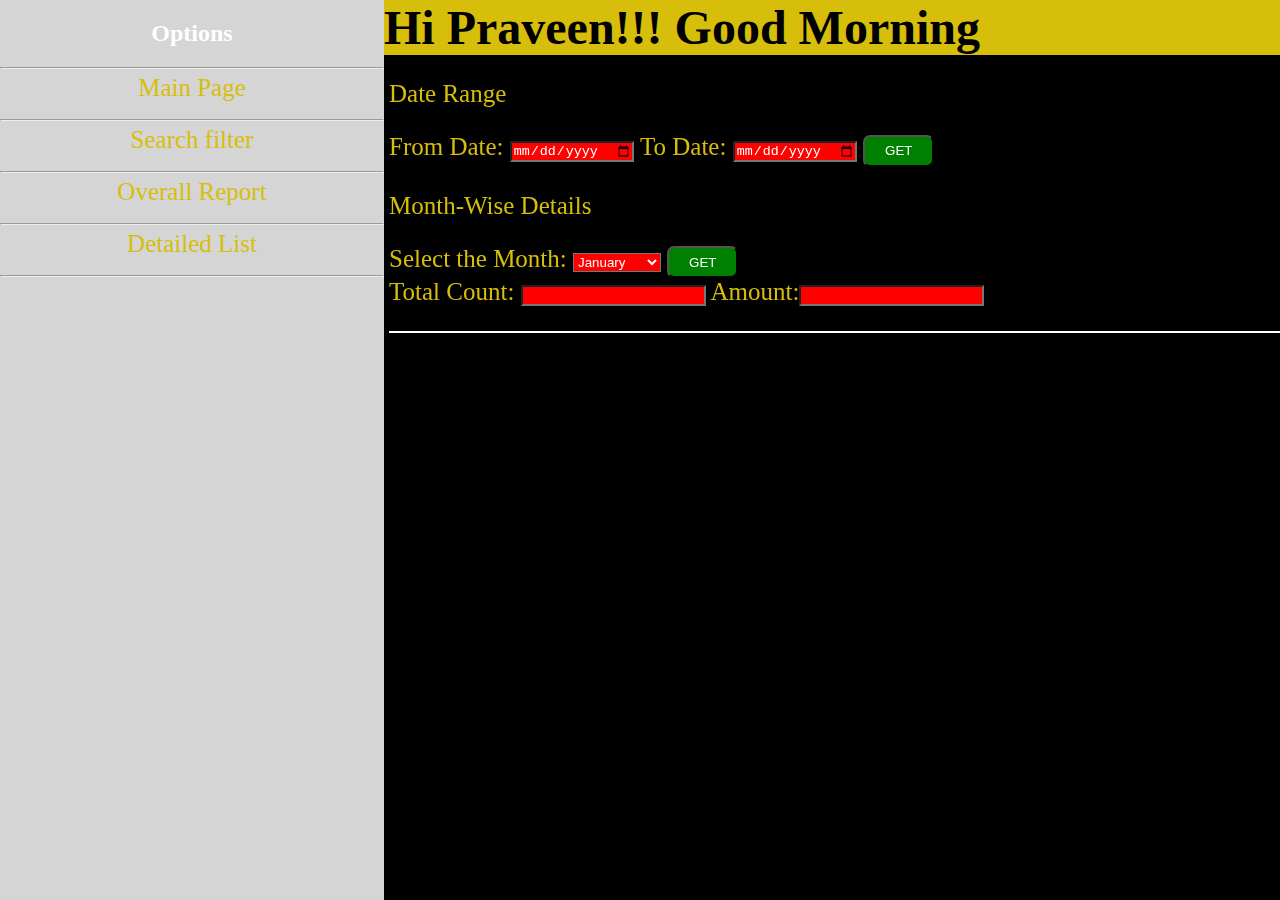
==== Details List.html @ 27691c59 "Added a new menu - "Details List"" ====
<!DOCTYPE html>
<html>
<head>
	<meta charset="utf-8">
	<meta name="viewport" content="width=device-width, initial-scale=1">
	<title>Expense Chart</title>
	<link rel="stylesheet" type="text/css" href="styles.css">
	<link rel="icon" type="image/x-icon" href="images/titlebar.png">
	
</head>
<body onload="greetings()">
	
		<div class="side-nav" style="height: 100%">
			<h2>Options</h2>
			<hr>
			<ol>
				<li><a href="index.html">Main Page</a></li><hr>
				<li><a href="searchFill.html">Search filter</a></li><hr>
				<li><a href="overallReport.html">Overall Report</a></li><hr>
				<li><a href="Details List.html">Detailed List</a></li><hr>
			</ol>		
		</div>

		<div class="header">
			<h1 class="greetings">Hi Praveen!!! <span id="greet"></span></h1>
		</div>
		
		<div class="entry">
			<p id="monthTable">Date Range</p>
			<label>From Date: </label><input type="date" id="fromDate"></fieldset>
			<label>To Date: </label><input type="date" id="toDate">

			<button onclick="allDetails()">GET</button>
			<p>Month-Wise Details</p>
			<label>Select the Month: </label>
			<select name="cars1" id="onMonth">
			<option value="January">January</option>
			  <option value="February">February</option>
			  <option value="March">March</option>
			  <option value="April">April</option>
			  <option value="May">May</option>
			  <option value="June">June</option>
			  <option value="July">July</option>
			  <option value="August">August</option>
			  <option value="September">September</option>
			  <option value="October">October</option>
			  <option value="November">November</option>
			  <option value="December">December</option>
			</select>
			<button onclick="OverallData()">GET</button>
		</div>

		<div class = "entry" id="rangeSection">
			<label>Total Count: </label><input type="text" id="totalCount">
			<label>Amount:</label></label><input type="text" id="amount">
			<p id="para2"></p>		
		</div>


<button id="fun" onclick="allDetails()">Sample</button>


		

		<script src="script4.js"></script>
	

</body>
</html>
---- styles.css ----
body{
	margin: 0;
	background-color: #000000;
	
}
h1 {
	background-color: #d7be0a;
	position: relative;
	left: 30%;
	margin: 0;
	font-size: 3rem;
	font-family: "Times New Roman", Times, serif;
}

/* -------------Side nav CSS--------------*/


.side-nav {
	position:  fixed;
	background-color: #d5d5d5;
	color:  white;
	height: 100%;
	width: 30%;
	text-align: center;
	top: 0;
	
}

.side-nav a {
	text-decoration: none;
	color: #d7be0a;
}
.side-nav li {
	list-style: none;
	font-size: 25px;
	height: 40px;
	padding: 5px;


}

.side-nav li:hover {
	display: block;
	background-color: #0090ffc7;
	

}

.side-nav ol {
	padding: 0;
	margin: 0;
}

hr {
	margin: 0;
}

/* -------------Main Entry--------------*/

.entry {
	position: relative;
	left: 30%;
	top: 0;
	padding-left: 5px;
	color: #d7be0a;
	font-size: 25px;

}

.entry h1 {
	margin: 0;
	padding: 0;
}

/*------------------------Overall Report--------------------*/


.topics {
	font-size: 50px;
	font-family: cursive;
}

.tabstyle table{
	border-collapse: collapse;
}

.tabstyle td {
	padding:  1px;
}


button {
	background-color: green;
	color: white;
	width: 71px;
	height: 32px;
	border-radius: 7px;
}

button:hover {
	background-color: white;
	color: green;

}

input, select{
	background-color: red;
	color: white;
}

/*------------------------Media Queries--------------------*/
@media only screen and (max-width: 600px) {
  .side-nav {
	position:  fixed;
	background-color: #d5d5d5;
	color:  white;
	height: 100%;
	width: 75px;
	text-align: center;
	top: 0;
	
}
.side-nav > h2 {
	font-size: 15px;
	
}
.side-nav li {
	list-style: none;
	font-size: 15px;
	height: 40px;
	padding: 5px;


}

h1 {
	background-color: #d7be0a;
	position: relative;
	left: 75px;
	margin: 0;
	font-size: 18px;
	font-family: "Times New Roman", Times, serif;
}

.entry {
	position: relative;
	left: 71px;
	top: 0;
	padding-left: 5px;
	color: #d7be0a;
	font-size: 18px;

}
}

/*-----------------------------------------------For Table Structure in Details List.html---------------------------*/
#para2 {
  border-collapse: collapse;
  width: 100%;
  border: 1px solid white;
}

#para2 td, #para2 th {
  text-align: left;
  padding: 8px;
  border: 1px solid white;
}

#para2>tr:nth-child(even) {background-color: grey;}

#rangeSection {
	overflow-x:auto;
}
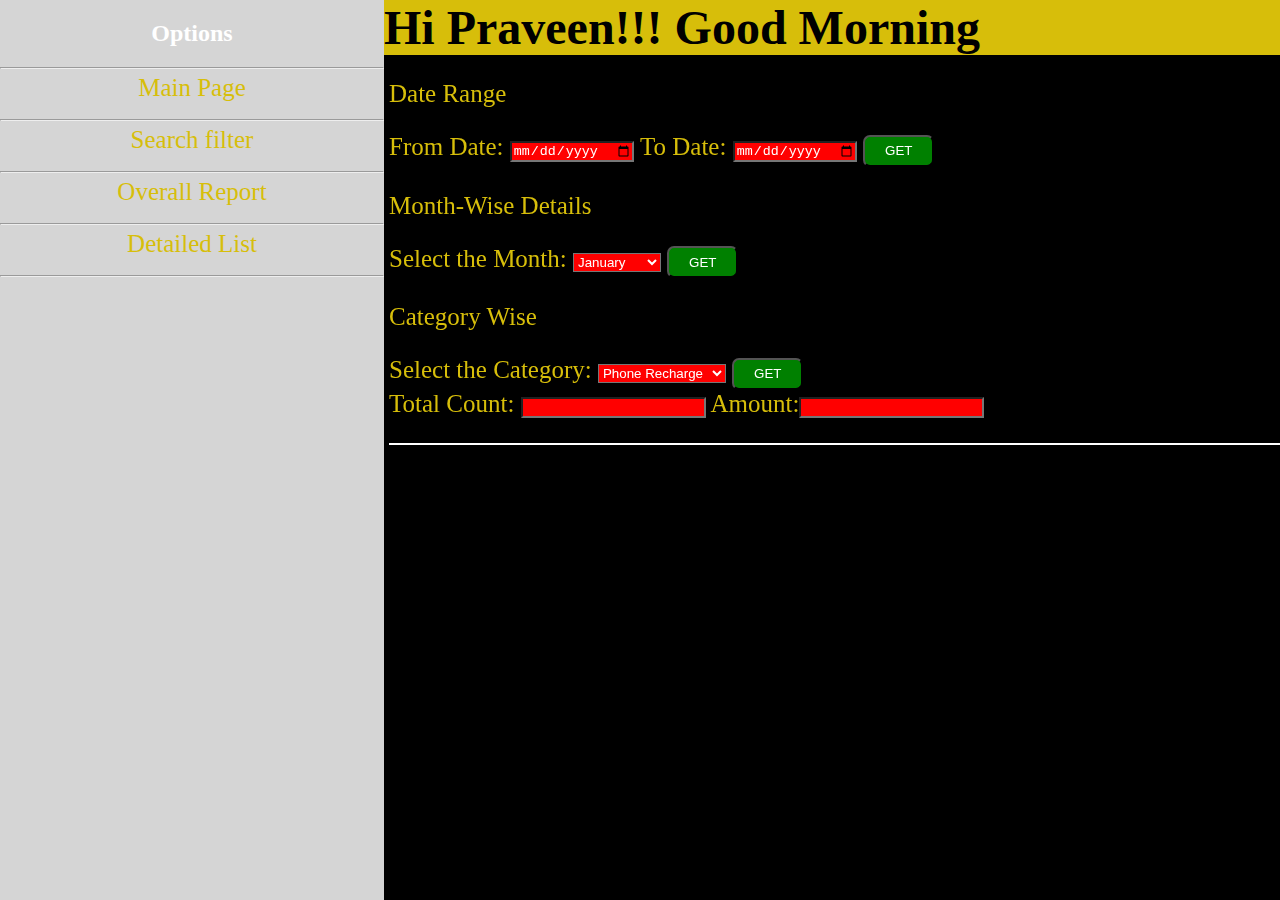
==== commit 08fece36: "Category type filter in Details List." ====
--- a/Details List.html
+++ b/Details List.html
@@ -48,6 +48,24 @@
 			  <option value="December">December</option>
 			</select>
 			<button onclick="OverallData()">GET</button>
+
+			<p>Category Wise</p>
+			<label>Select the Category: </label>
+			<select name="cars" id="categoryValue">			  
+			  <option value="Phone Recharge">Phone Recharge</option>
+			  <option value="DTH Recharge">DTH Recharge</option>
+			  <option value="Modem Recharge">Modem Recharge</option>
+			  <option value="Food">Food</option>
+			  <option value="Travel">Travel</option>
+			  <option value="Movie">Movie</option>
+			  <option value="Haircut">Haircut</option>
+			  <option value="Monthly Quota">Monthly Quota</option>
+			  <option value="Petrol">Petrol</option>
+			  <option value="Other Expenses">Other Expenses</option>
+			  <option value="Investments">Investments</option>
+			  <option value="Reimbursed">Reimbursed</option>
+			</select>
+			<button onclick="CategoryData()">GET</button>
 		</div>
 
 		<div class = "entry" id="rangeSection">
@@ -57,7 +75,7 @@
 		</div>
 
 
-<button id="fun" onclick="allDetails()">Sample</button>
+
 
 
 		
